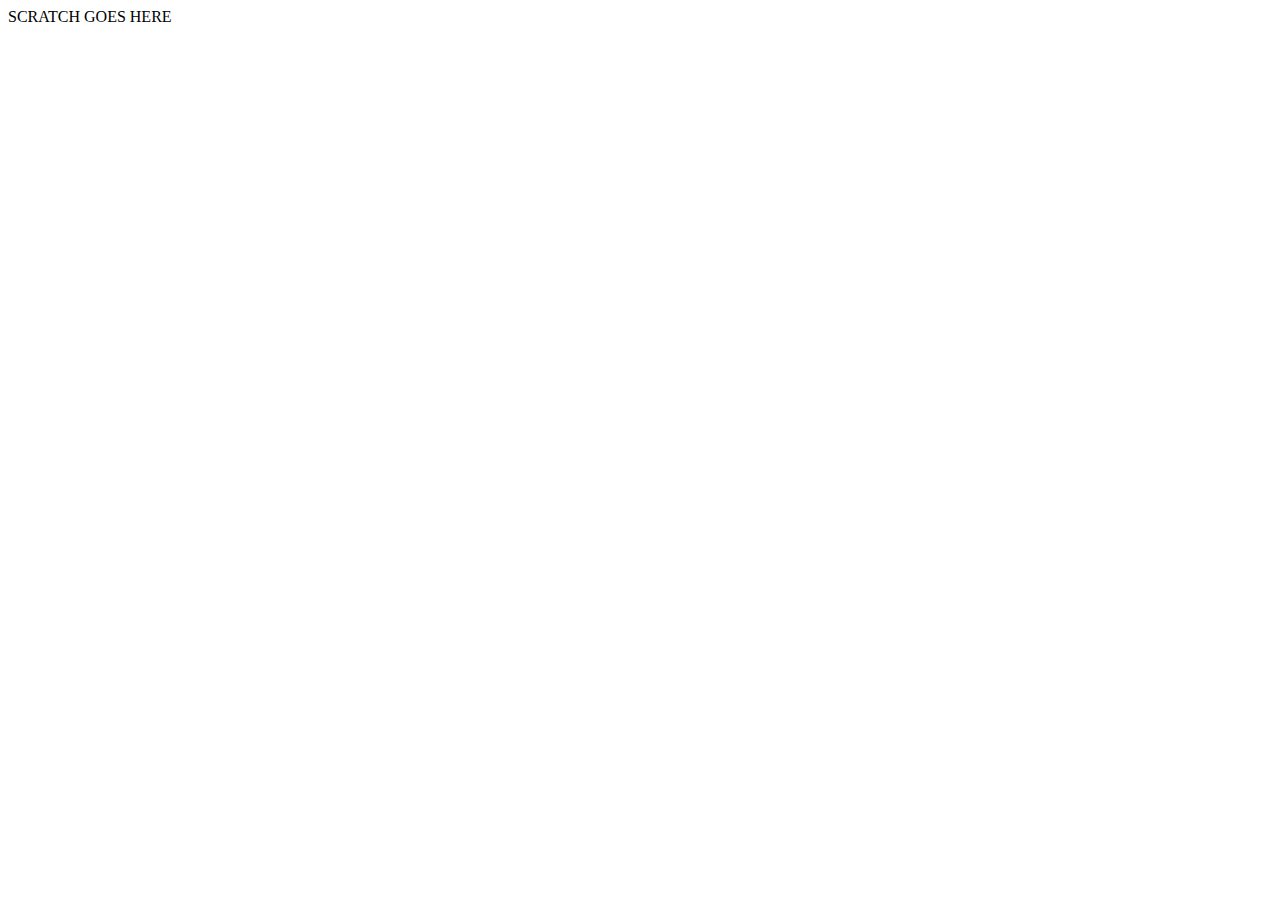
==== scratch.html @ 99629006 "Add files via upload" ====
<!DOCTYPE html>
<html lang="en">

<head>
    <meta charset="UTF-8">
    <meta http-equiv="X-UA-Compatible" content="IE=edge">
    <meta name="viewport" content="width=device-width, initial-scale=1.0">
    <title>Scratch</title>
</head>
SCRATCH GOES HERE
<br>
<div class='tableauPlaceholder' id='viz1669662655910' style='position: relative'><noscript><a href='#'><img
                alt='Dashboard 1 '
                src='https:&#47;&#47;public.tableau.com&#47;static&#47;images&#47;8M&#47;8MR9BWRTN&#47;1_rss.png'
                style='border: none' /></a></noscript><object class='tableauViz' style='display:none;'>
        <param name='host_url' value='https%3A%2F%2Fpublic.tableau.com%2F' />
        <param name='embed_code_version' value='3' />
        <param name='path' value='shared&#47;8MR9BWRTN' />
        <param name='toolbar' value='yes' />
        <param name='static_image'
            value='https:&#47;&#47;public.tableau.com&#47;static&#47;images&#47;8M&#47;8MR9BWRTN&#47;1.png' />
        <param name='animate_transition' value='yes' />
        <param name='display_static_image' value='yes' />
        <param name='display_spinner' value='yes' />
        <param name='display_overlay' value='yes' />
        <param name='display_count' value='yes' />
        <param name='language' value='en-US' />
    </object></div>
<script
    type='text/javascript'>                    var divElement = document.getElementById('viz1669662655910'); var vizElement = divElement.getElementsByTagName('object')[0]; vizElement.style.width = '1100px'; vizElement.style.height = '927px'; var scriptElement = document.createElement('script'); scriptElement.src = 'https://public.tableau.com/javascripts/api/viz_v1.js'; vizElement.parentNode.insertBefore(scriptElement, vizElement);                </script>

<body>

</body>

</html>
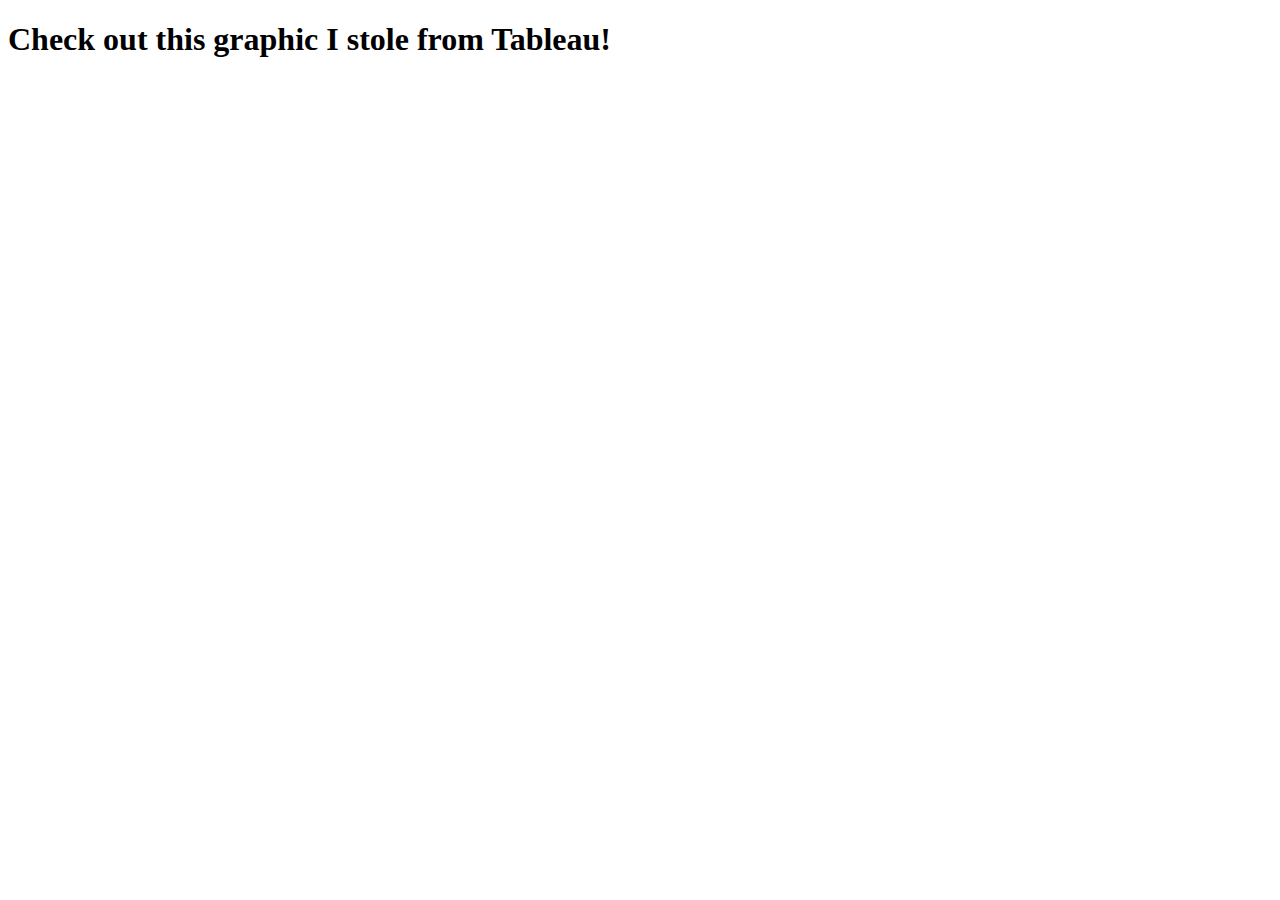
==== commit 0e1181f8: "Add files via upload" ====
--- a/scratch.html
+++ b/scratch.html
@@ -5,9 +5,9 @@
     <meta charset="UTF-8">
     <meta http-equiv="X-UA-Compatible" content="IE=edge">
     <meta name="viewport" content="width=device-width, initial-scale=1.0">
-    <title>Scratch</title>
+    <title>Interests</title>
 </head>
-SCRATCH GOES HERE
+    <h1>Check out this graphic I stole from Tableau!</h1> 
 <br>
 <div class='tableauPlaceholder' id='viz1669662655910' style='position: relative'><noscript><a href='#'><img
                 alt='Dashboard 1 '
